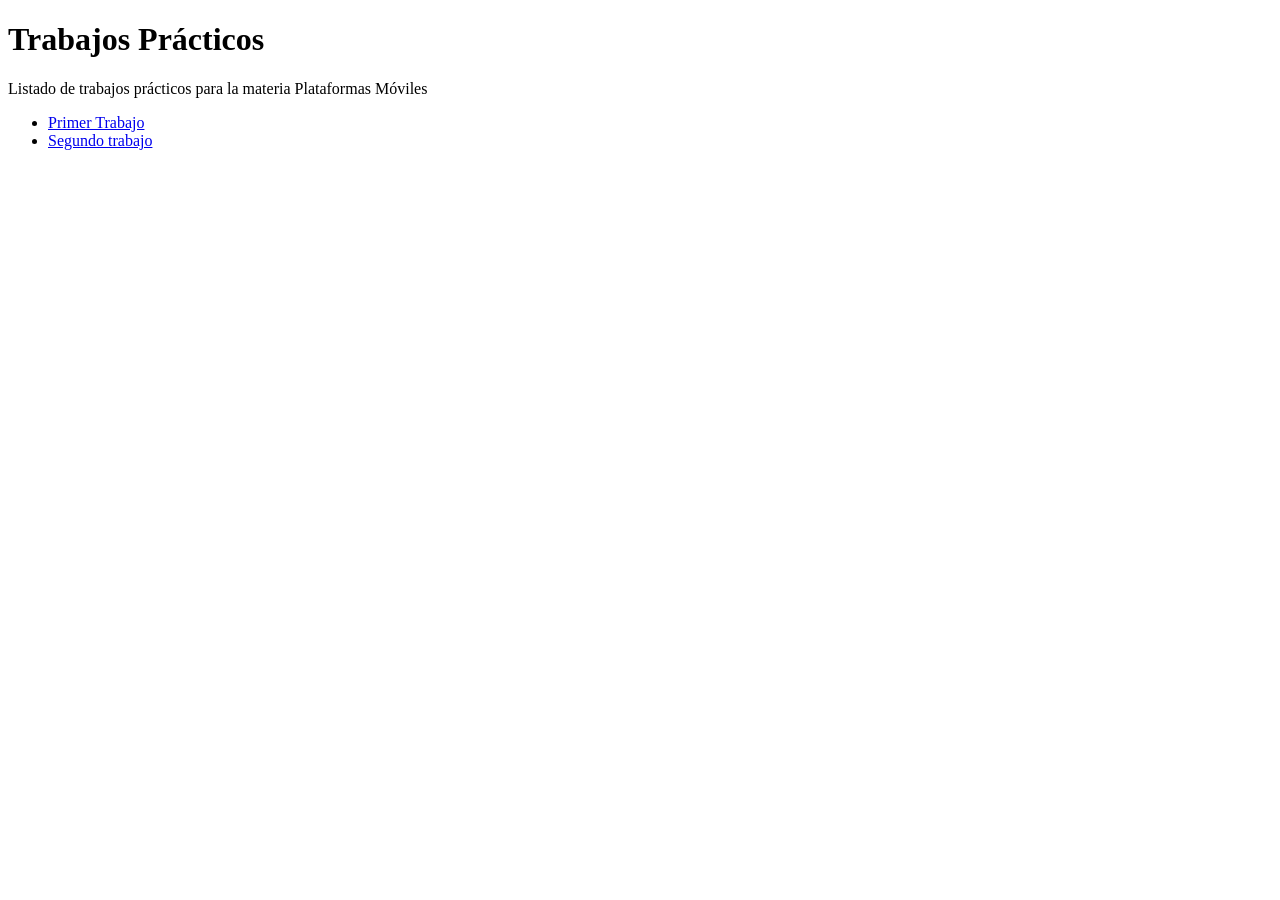
==== index.html @ 72fb6dcf "Add link to Segundo trabajo in index.html" ====
<!DOCTYPE html>
<html>
   <head>
      <title>Hola Mundo!</title>
   </head>
   <body>
     <h1>Trabajos Prácticos</h1>
     <p>Listado de trabajos prácticos para la materia Plataformas Móviles</p>
     <ul>
       <li><a href="tp-1/index.html">Primer Trabajo</a></li>
       <li><a href="tp-2/index.html">Segundo trabajo</a></li>
     </ul>
   </body>
</html>
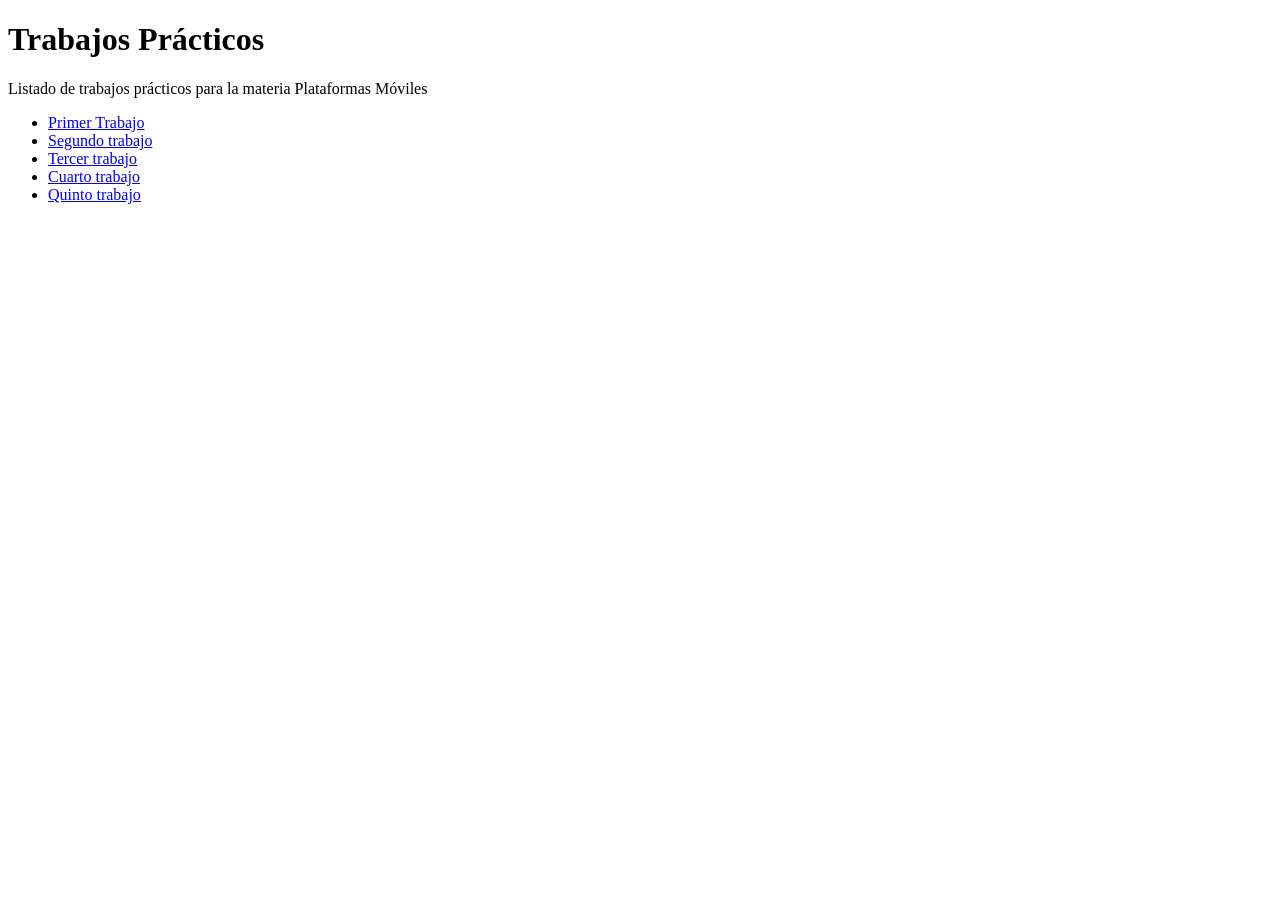
==== commit 7cdd13dc: "Add link to fifth project in index.html" ====
--- a/index.html
+++ b/index.html
@@ -9,6 +9,9 @@
      <ul>
        <li><a href="tp-1/index.html">Primer Trabajo</a></li>
        <li><a href="tp-2/index.html">Segundo trabajo</a></li>
+       <li><a href="tp-3/index.html">Tercer trabajo</a></li>
+       <li><a href="tp-4/index.html">Cuarto trabajo</a></li>
+       <li><a href="tp-5/index.html">Quinto trabajo</a></li>
      </ul>
    </body>
 </html>
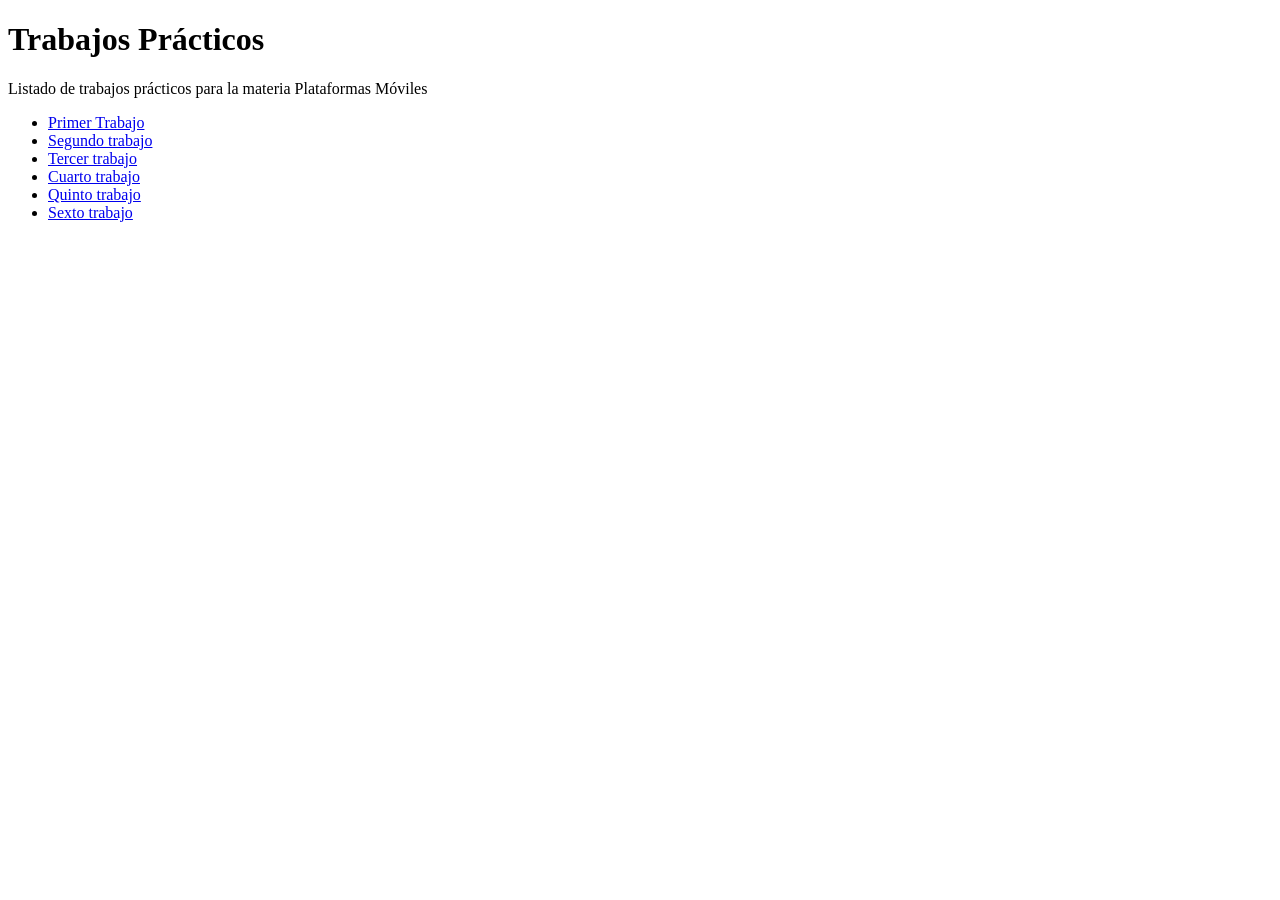
==== commit 69afae64: "Update index.html" ====
--- a/index.html
+++ b/index.html
@@ -12,6 +12,7 @@
        <li><a href="tp-3/index.html">Tercer trabajo</a></li>
        <li><a href="tp-4/index.html">Cuarto trabajo</a></li>
        <li><a href="tp-5/index.html">Quinto trabajo</a></li>
+       <li><a href="tp-6/index.html">Sexto trabajo</a></li>
      </ul>
    </body>
 </html>
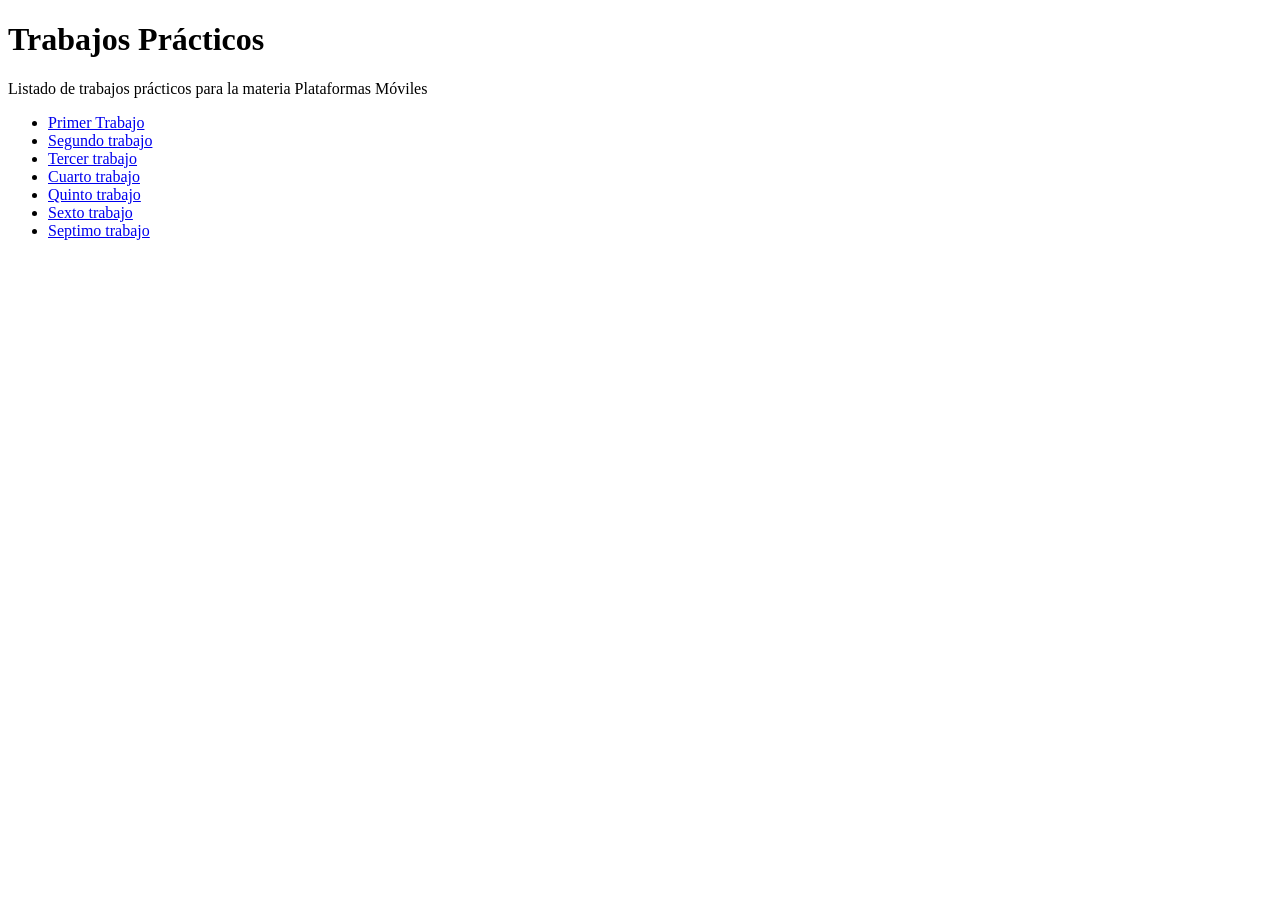
==== commit 1469c3a2: "Add link to Septimo trabajo in index.html" ====
--- a/index.html
+++ b/index.html
@@ -13,6 +13,7 @@
        <li><a href="tp-4/index.html">Cuarto trabajo</a></li>
        <li><a href="tp-5/index.html">Quinto trabajo</a></li>
        <li><a href="tp-6/index.html">Sexto trabajo</a></li>
+       <li><a href="tp-7/index.html">Septimo trabajo</a></li>
      </ul>
    </body>
 </html>
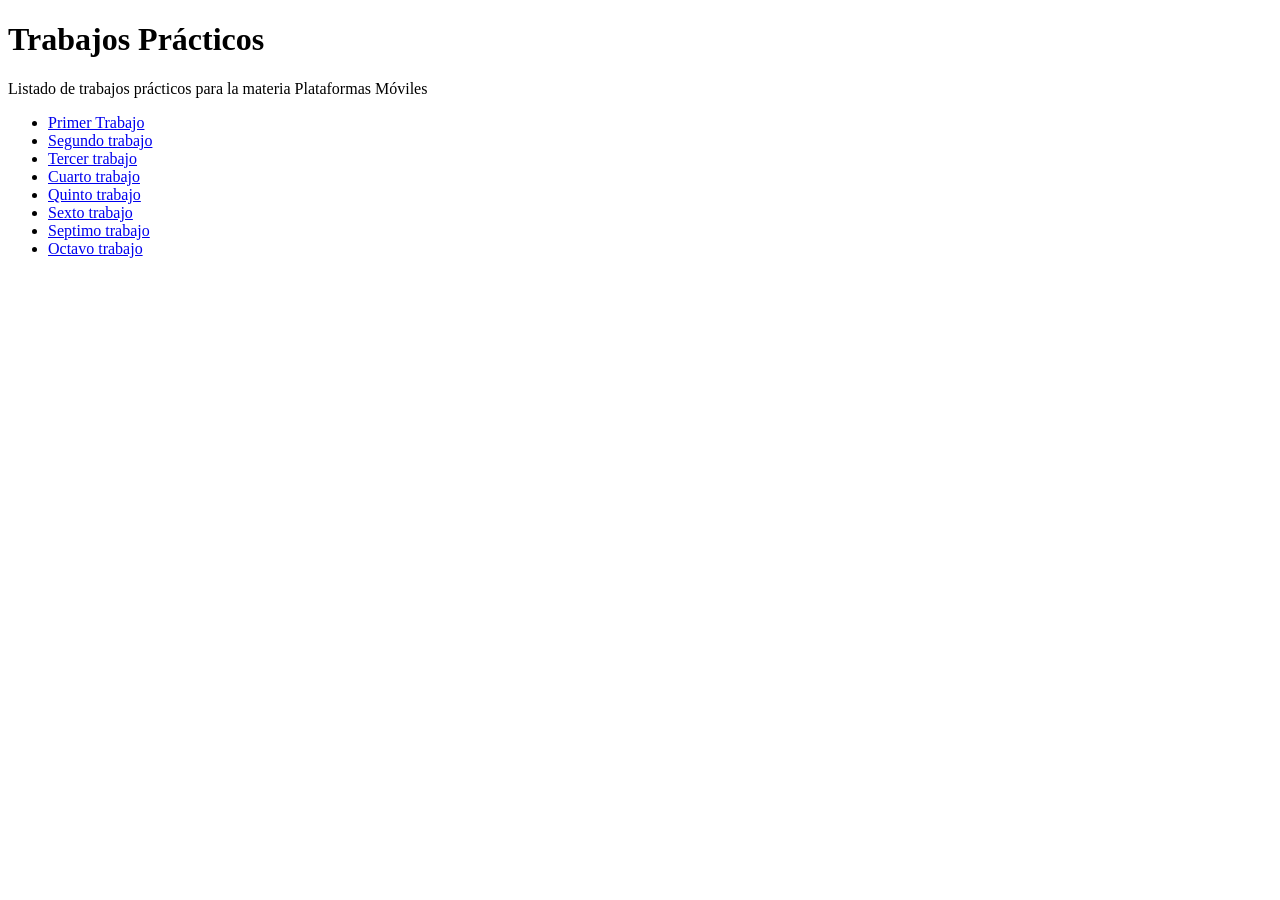
==== commit aef45ba7: "Add link to Octavo trabajo in index.html" ====
--- a/index.html
+++ b/index.html
@@ -14,6 +14,7 @@
        <li><a href="tp-5/index.html">Quinto trabajo</a></li>
        <li><a href="tp-6/index.html">Sexto trabajo</a></li>
        <li><a href="tp-7/index.html">Septimo trabajo</a></li>
+       <li><a href="tp-8/index.html">Octavo trabajo</a></li>
      </ul>
    </body>
 </html>
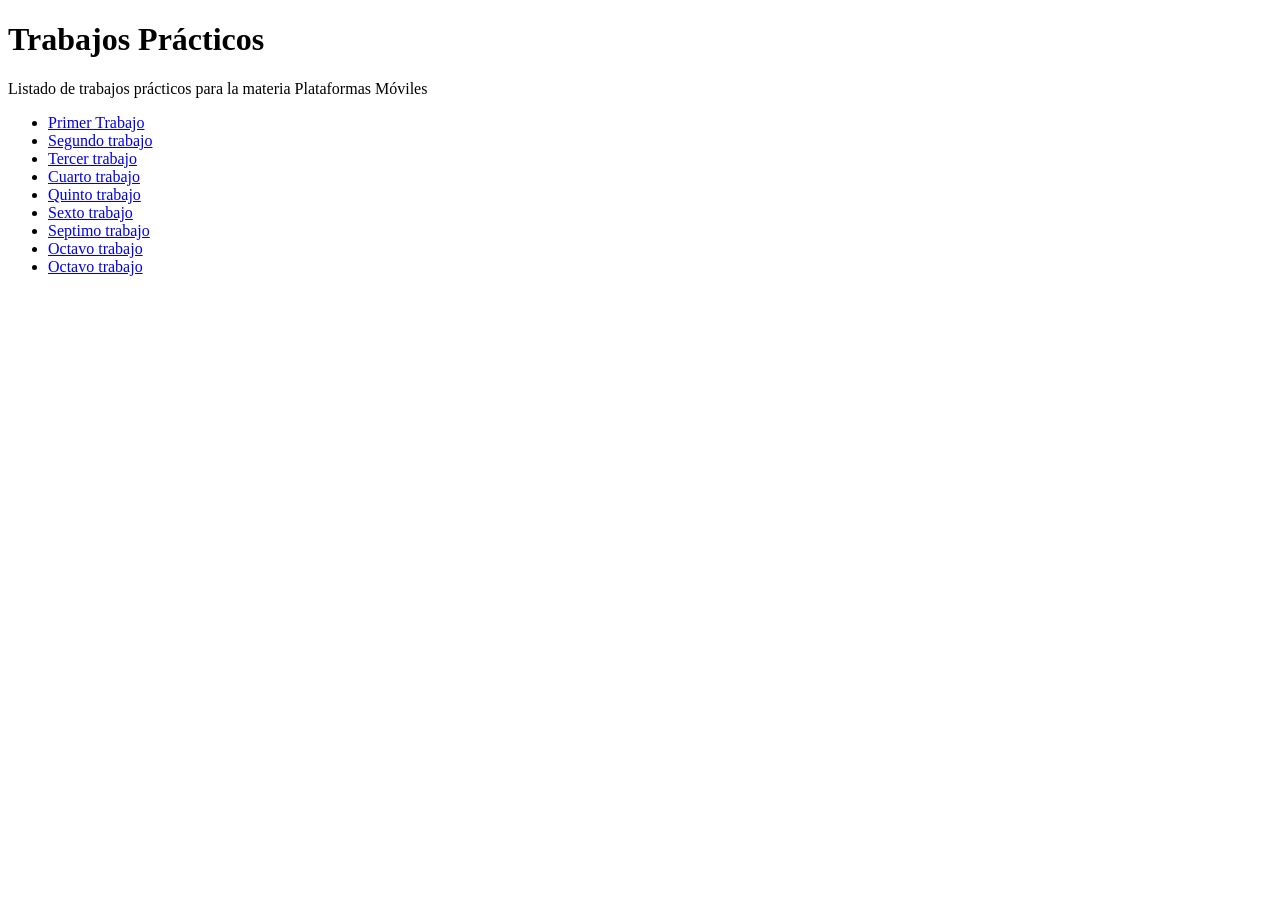
==== commit b0b3a4e8: "Update index.html" ====
--- a/index.html
+++ b/index.html
@@ -15,6 +15,7 @@
        <li><a href="tp-6/index.html">Sexto trabajo</a></li>
        <li><a href="tp-7/index.html">Septimo trabajo</a></li>
        <li><a href="tp-8/index.html">Octavo trabajo</a></li>
+       <li><a href="tp-9/index.html">Octavo trabajo</a></li>
      </ul>
    </body>
 </html>
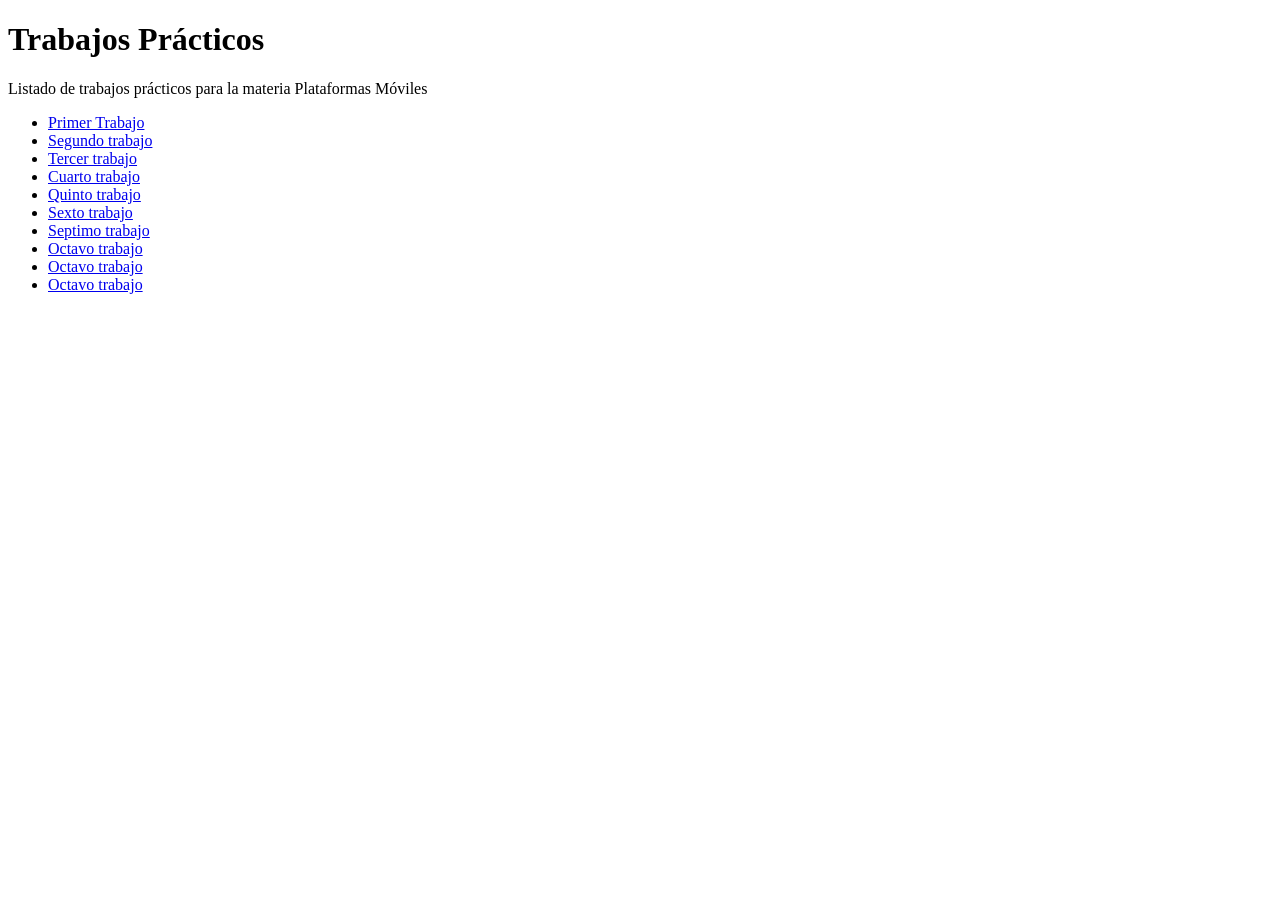
==== commit ec5e27b9: "Update index.html" ====
--- a/index.html
+++ b/index.html
@@ -16,6 +16,7 @@
        <li><a href="tp-7/index.html">Septimo trabajo</a></li>
        <li><a href="tp-8/index.html">Octavo trabajo</a></li>
        <li><a href="tp-9/index.html">Octavo trabajo</a></li>
+       <li><a href="api/index.html">Octavo trabajo</a></li>
      </ul>
    </body>
 </html>
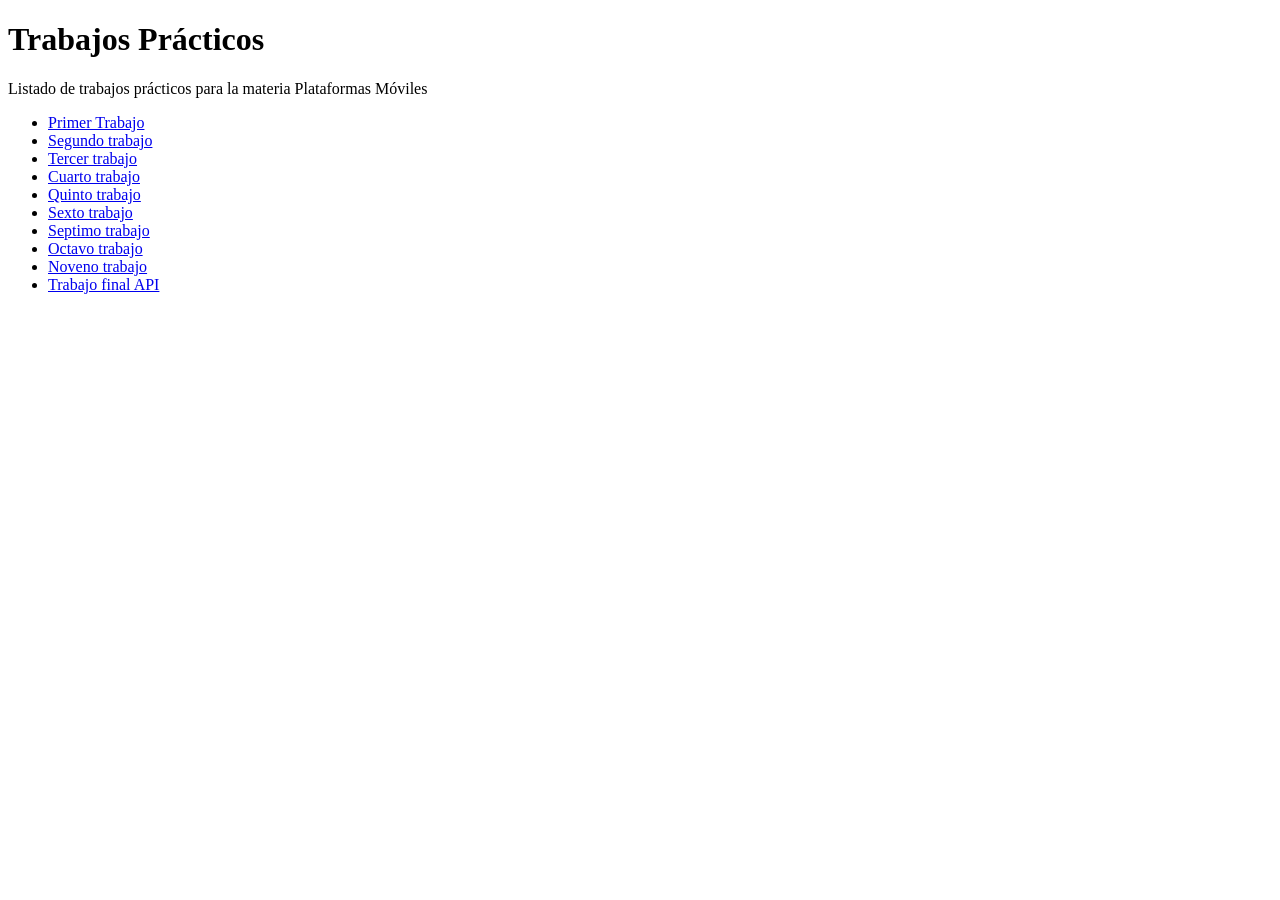
==== commit 679c057c: "Update index.html" ====
--- a/index.html
+++ b/index.html
@@ -15,8 +15,8 @@
        <li><a href="tp-6/index.html">Sexto trabajo</a></li>
        <li><a href="tp-7/index.html">Septimo trabajo</a></li>
        <li><a href="tp-8/index.html">Octavo trabajo</a></li>
-       <li><a href="tp-9/index.html">Octavo trabajo</a></li>
-       <li><a href="api/index.html">Octavo trabajo</a></li>
+       <li><a href="tp-9/index.html">Noveno trabajo</a></li>
+       <li><a href="api/index.html">Trabajo final API</a></li>
      </ul>
    </body>
 </html>
